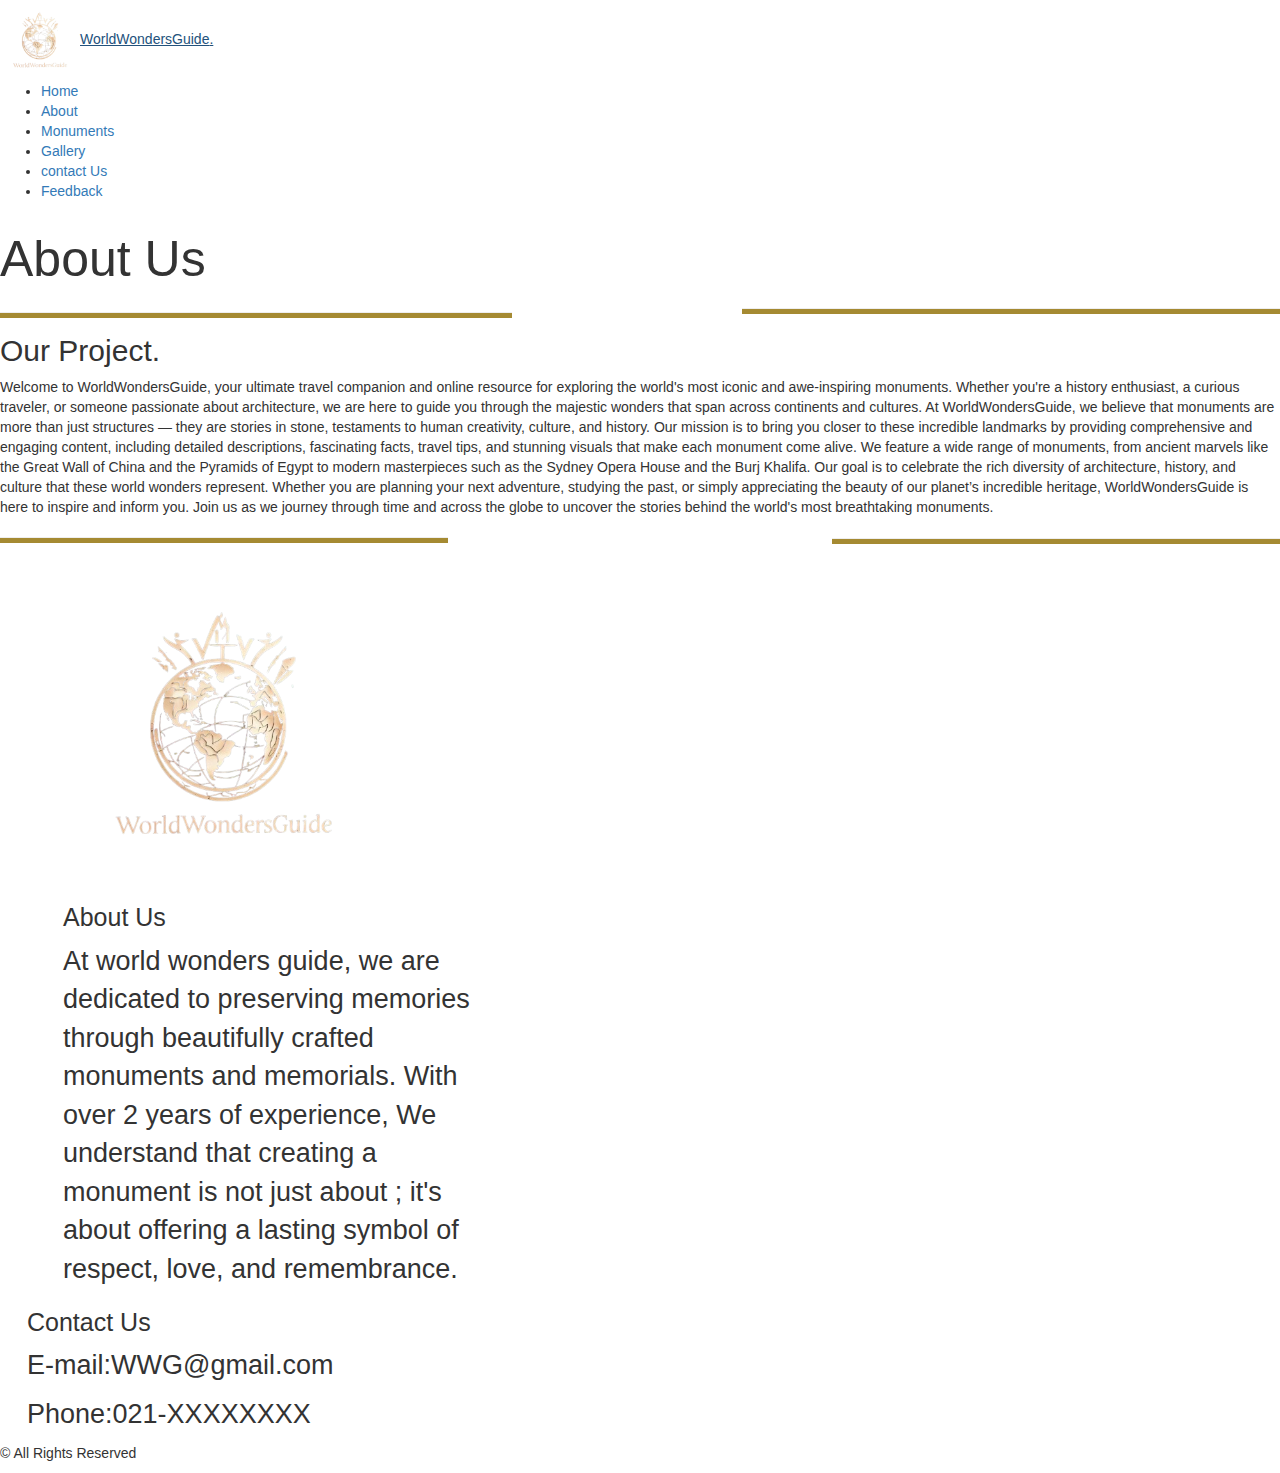
==== About Us.html @ 406be98e "Update About Us.html" ====
<!DOCTYPE html>
<html lang="en">
<head>
    <meta charset="UTF-8">
    <meta name="viewport" content="width=device-width, initial-scale=1.0">
    <title>About Us</title>
    <link rel="icon" href="WorldWondersGuide\WorldWondersGuide Logo for browser tab.jpg" type="img/png">
    <link rel="stylesheet" href="https://maxcdn.bootstrapcdn.com/bootstrap/3.4.1/css/bootstrap.min.css">
    <link rel="stylesheet" href="About Us.css">
</head>
<body>
    <header>
        <a href="#" class="logo"><img src="WorldWondersGuide Logo.png" alt="" width="80px">WorldWondersGuide<span>.</span></a>
        <nav class="navbar">
        <ul>
            <li><a data-scroll="home" href="index.html" class="active">Home</a></li>
            <li><a data-scroll="about" href="About Us.html">About</a></li>
            <li><a data-scroll="monuments" href="Monuments.html">Monuments</a></li>
            <li><a data-scroll="gallery" href="Gallery.html">Gallery</a></li>
            <li><a data-scroll="contact" href="Contact Us.html">contact Us</a></li>
            <li><a data-scroll="Feedback" href="Feedback.html">Feedback</a></li>
        </ul>
        </nav>
    </header>
    <section id="About">
        <h1 style="font-size: 50px;"><span class="span">A</span>bout <span class="span">U</span>s</h1>
        <hr style="width: 40%; margin-left: 0%;margin-top: 25px; height: 5px; background-color: #a58a32;">
        <hr style="width: 42%; margin-left: 58%;margin-top: -30px; height: 5px; background-color: #a58a32;">
        <div id="dis">
            <h2>Our Project.</h2>
            <p class="p">Welcome to WorldWondersGuide, your ultimate travel companion and online resource for exploring the world's most iconic and awe-inspiring monuments. Whether you're a history enthusiast, a curious traveler, or someone passionate about architecture, we are here to guide you through the majestic wonders that span across continents and cultures.
                At WorldWondersGuide, we believe that monuments are more than just structures — they are stories in stone, testaments to human creativity, culture, and history. Our mission is to bring you closer to these incredible landmarks by providing comprehensive and engaging content, including detailed descriptions, fascinating facts, travel tips, and stunning visuals that make each monument come alive.
                We feature a wide range of monuments, from ancient marvels like the Great Wall of China and the Pyramids of Egypt to modern masterpieces such as the Sydney Opera House and the Burj Khalifa. Our goal is to celebrate the rich diversity of architecture, history, and culture that these world wonders represent.
                Whether you are planning your next adventure, studying the past, or simply appreciating the beauty of our planet’s incredible heritage, WorldWondersGuide is here to inspire and inform you. Join us as we journey through time and across the globe to uncover the stories behind the world's most breathtaking monuments.</p>
        </div>
        <hr style="width: 35%; margin-left: 0%;margin-top: 20px; height: 5px; background-color: #a58a32;">
        <hr style="width: 40%; margin-left: 65%;margin-top: -25px; height: 5px; background-color: #a58a32;">
    <footer>
        <section id="footer">
            <img src="WorldWondersGuide Logo.png" alt="" width="25%" style="margin-left: 7vh;">
            <div style="width: 32%; margin-left: 7vh;">
                <h2 style="font-size: 25px;">About Us</h2>
                    <p style="font-size: 3vh;">At world wonders guide, we are dedicated to preserving memories through beautifully crafted monuments and memorials. With over 2 years of experience, We understand that creating a monument is not just about ; it's about offering a lasting symbol of respect, love, and remembrance. </p>
            </div>
            <div style="width: 30%; margin-left: 3vh;">
                <h2 style="font-size: 25px;">Contact Us</h2>
                <p style="font-size: 3vh;">E-mail:WWG@gmail.com</p>
                <p style="font-size: 3vh;">Phone:021-XXXXXXXX</p>  
            </div>
            <div>
                <p>© All Rights Reserved</p>
            </div>
        </section>
    </footer>
</body>
</html>
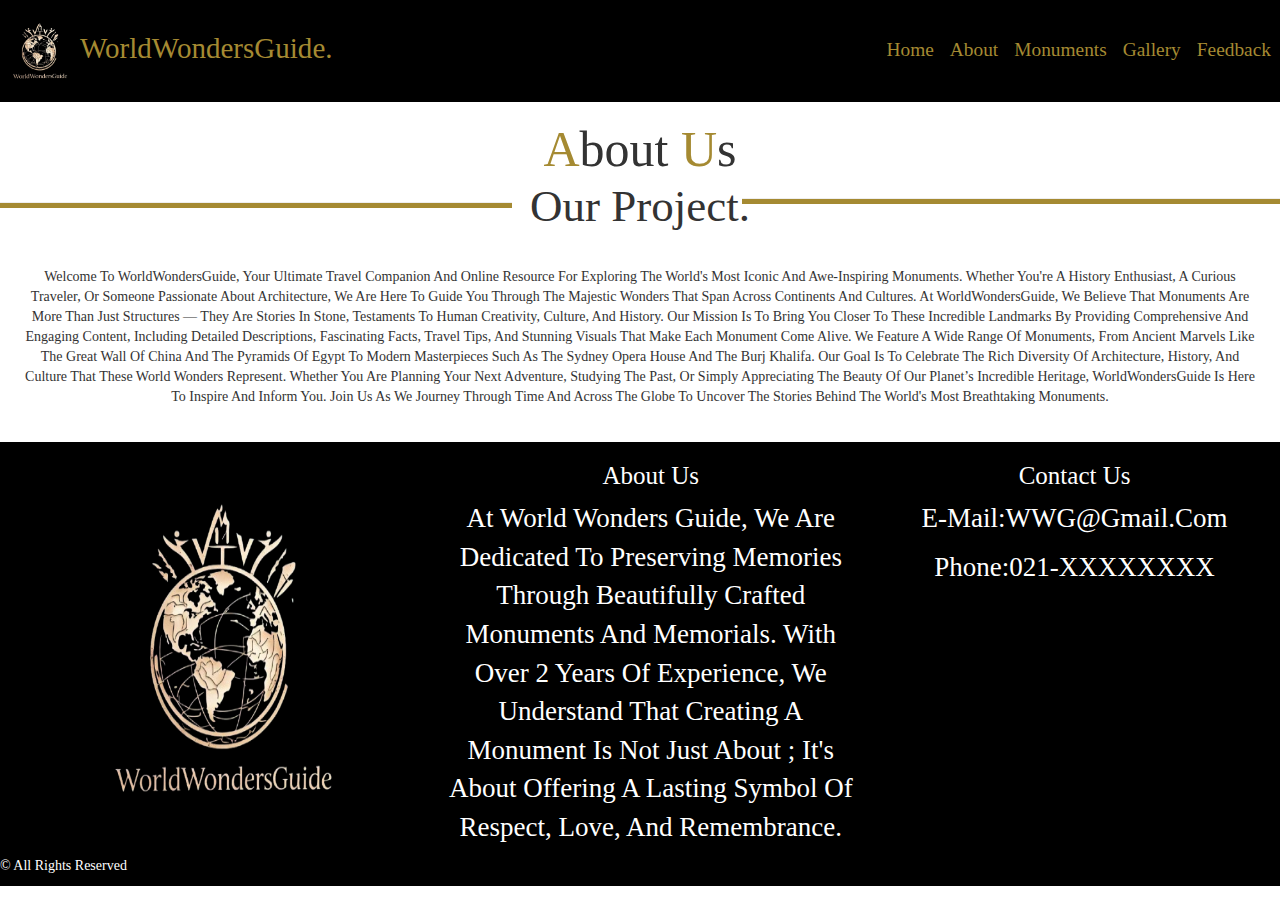
==== commit 2c5b29d5: "Update About Us.html" ====
--- a/About Us.html
+++ b/About Us.html
@@ -17,7 +17,6 @@
             <li><a data-scroll="about" href="About Us.html">About</a></li>
             <li><a data-scroll="monuments" href="Monuments.html">Monuments</a></li>
             <li><a data-scroll="gallery" href="Gallery.html">Gallery</a></li>
-            <li><a data-scroll="contact" href="Contact Us.html">contact Us</a></li>
             <li><a data-scroll="Feedback" href="Feedback.html">Feedback</a></li>
         </ul>
         </nav>
@@ -33,8 +32,6 @@
                 We feature a wide range of monuments, from ancient marvels like the Great Wall of China and the Pyramids of Egypt to modern masterpieces such as the Sydney Opera House and the Burj Khalifa. Our goal is to celebrate the rich diversity of architecture, history, and culture that these world wonders represent.
                 Whether you are planning your next adventure, studying the past, or simply appreciating the beauty of our planet’s incredible heritage, WorldWondersGuide is here to inspire and inform you. Join us as we journey through time and across the globe to uncover the stories behind the world's most breathtaking monuments.</p>
         </div>
-        <hr style="width: 35%; margin-left: 0%;margin-top: 20px; height: 5px; background-color: #a58a32;">
-        <hr style="width: 40%; margin-left: 65%;margin-top: -25px; height: 5px; background-color: #a58a32;">
     <footer>
         <section id="footer">
             <img src="WorldWondersGuide Logo.png" alt="" width="25%" style="margin-left: 7vh;">
--- a/About Us.css
+++ b/About Us.css
@@ -0,0 +1,140 @@
+body {
+    font-family: 'Crimson', serif;
+    padding: 0;
+    margin: 0;
+    box-sizing: border-box;
+    text-decoration: none;
+    text-transform: capitalize;
+}
+::-webkit-scrollbar {
+    width: 15px;
+}
+::-webkit-scrollbar-track {
+    background-color: #000;
+}
+::-webkit-scrollbar-thumb {
+    background-color: #fff;
+}
+::-webkit-scrollbar-thumb:hover {
+    background-color: #a58a32;
+}
+html{
+    overflow-x: hidden;
+    font-size: 60.5%;
+}
+.heading{
+    color: #333;
+    font-size: 3.5rem;
+    padding: 1rem;
+    padding-top: 6rem;
+    text-align: center;
+    letter-spacing: .2rem;
+}
+.heading span{
+    color: #0098a1;
+}
+header{
+    width: 100%;
+    background: #000000;
+    display: flex;
+    flex-wrap: wrap;
+    align-items: center;
+    justify-content: space-between;
+    position: sticky;
+    top: 0; 
+    left: 0; 
+    z-index: 1000; 
+}
+.header-active{
+    top: 0;
+    width: 100%;
+    border-radius: 0;
+}
+header .logo{
+    color: #a58a32;
+    font-size: 3rem;
+}
+header .logo span{
+    color: #a58a32;
+}
+header .navbar ul{
+    font-size: 5vh;
+    list-style: none;
+    display: flex;
+    flex-wrap: wrap;
+    align-items: center;
+    justify-content: space-between;
+    margin: 0;
+    padding: 0;
+}
+header .navbar ul li{
+    margin: 8px;
+}
+header .navbar ul li a{
+    font-size: 2rem;
+    color: #a58a32;
+    transition: .2s linear;
+}
+header .navbar ul li .active{
+    color: #a58a32;
+}
+header .navbar ul li a:hover{
+    padding: 1vh;
+    color: #000;
+    background-color: #fff;
+    opacity: 1;
+}
+header .fa-bars{
+    font-size: 3rem;
+    color: #0098a1;
+    cursor: pointer;
+    display: none;
+}
+h2 {
+    font-size: 5vh;
+}
+@media (max-width:768px){
+    h2{
+        font-size: 4vh;
+    }
+}
+@media (max-width:425px){
+    h2{
+        font-size: 3.5vh;
+    }
+}
+#About{
+    margin-top: 20px;
+    text-align: center;
+    width: 100%;
+}
+#dis{
+    width: 100%;
+    margin-top: -42px;
+}
+.p{
+    padding: 25px;
+}
+#port{
+    width: 80%;
+    height: 220px;
+    margin-left: 100px;
+    justify-content: center;
+    border: 1px solid black;
+}
+.port{
+    width: 100%;
+    display: flex;
+}
+.dis {
+    text-align: left;
+}
+.span{
+    color: #a58a32;
+}
+#footer {
+    background-color: black;
+    color: #fff;
+    display: flex;
+    flex-wrap: wrap;
+} 
